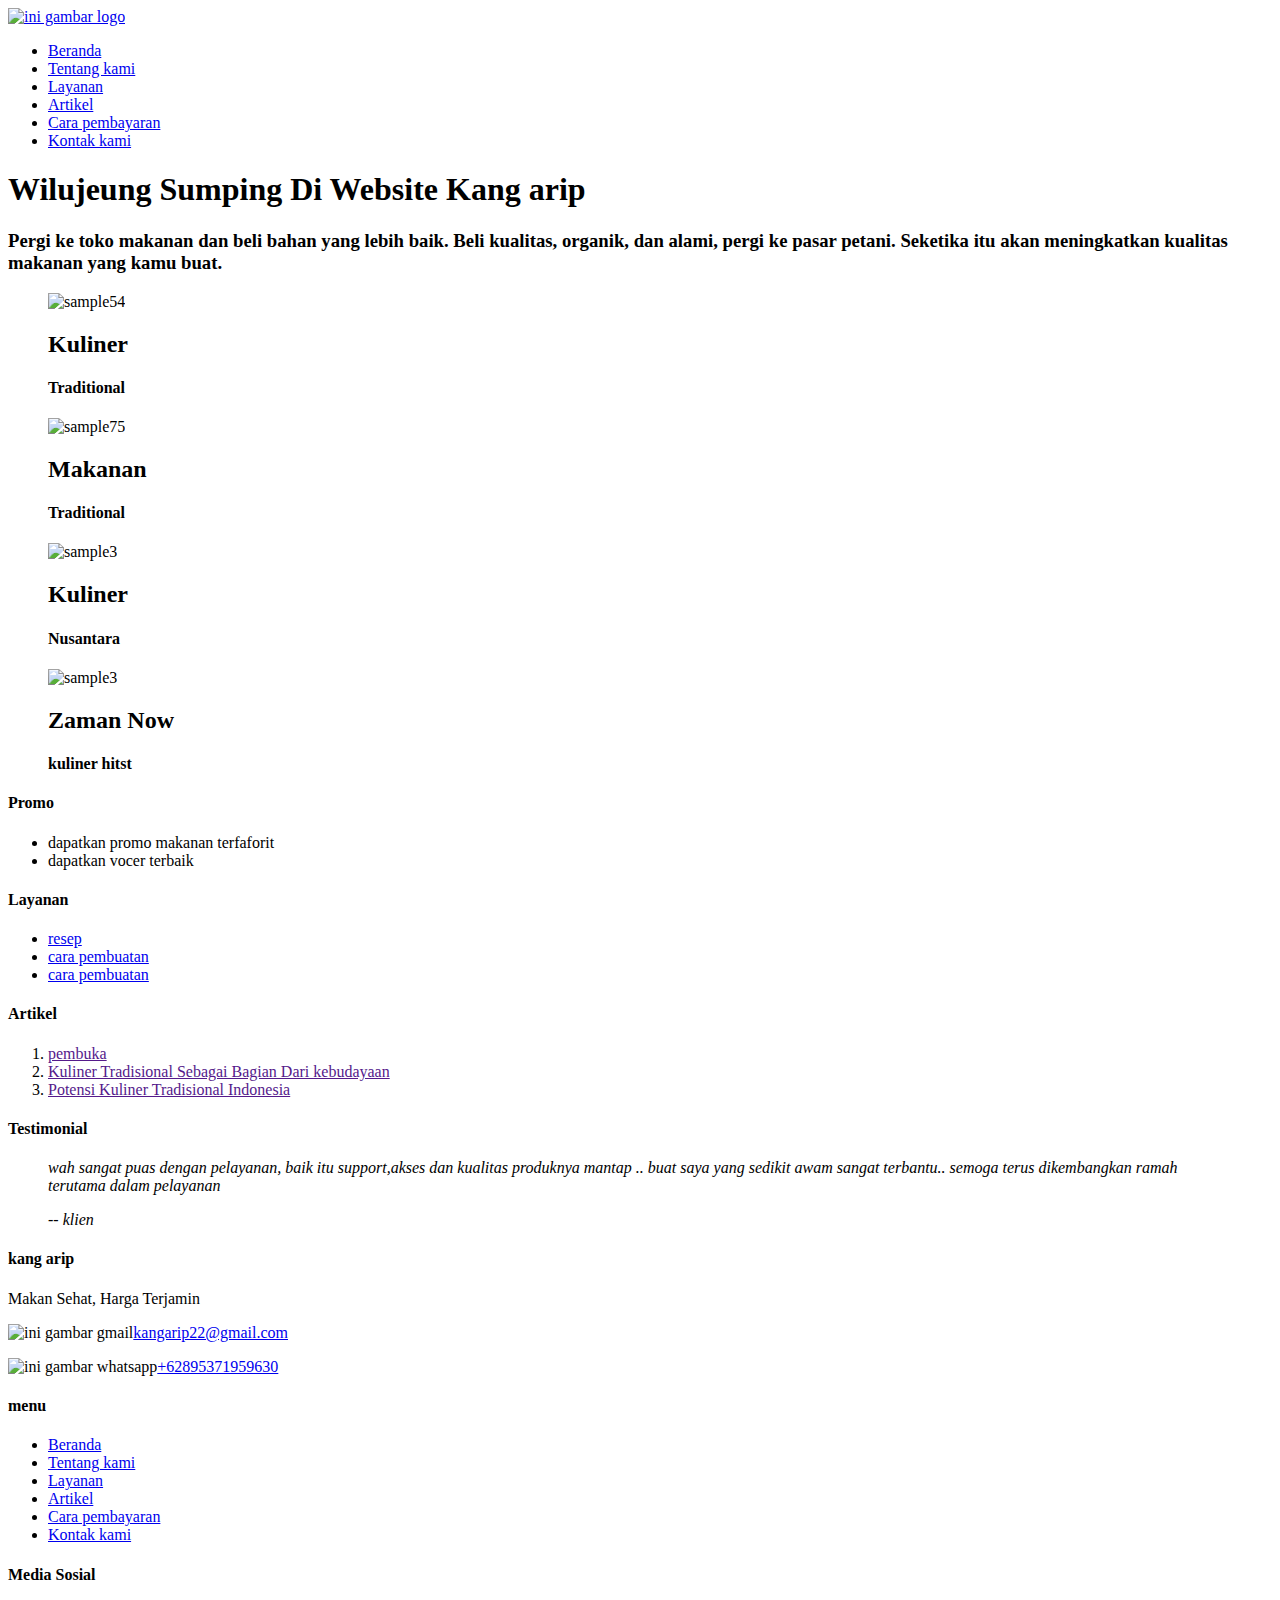
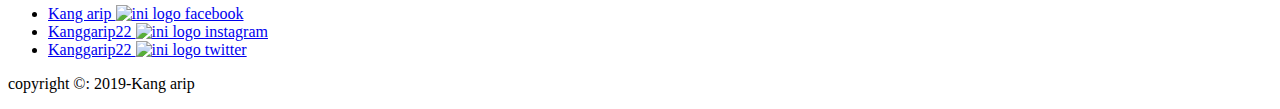
==== index.html @ 23aae1b4 "Add files via upload" ====
<!DOCTYPE html>
<html>
    <head>
        <meta charset="UTF-8">
        <meta name="viewport" content="width=device.width,initial-scale=1.0">
        <!-- start title -->
            <title>latihan</title>
        <!-- end title-->
        
        <!-- start description -->
            <meta name="descriftion" content="halaman ini untuk latihan struktur HTML">
        <!-- end description -->

        <!-- start css -->
            <link rel="stylesheet" href="styles/styles.css">
        <!-- end css -->

    </head>
    <body>
        <!-- start logo -->
            <div class="container logo bg-brown" >
                <a href="index.html" title="Kang arip">
                <img src="image/logo-arip.jpg" alt="ini gambar logo" width="200">
                </a>
            </div>
        <!-- end logo -->

        <!-- start menu primer -->
        <div class="container menu-primer">
            <ul class="content-font">
                <li>
                    <a href="index.html" title="Beranda">Beranda</a>
                </li>
                <li>
                    <a href="Tentang.html" title="Tentang kami">Tentang kami</a>
                </li>
                <li>
                    <a href="Layanan.html" title="Layanan">Layanan</a>
                </li>
                </li>
                <li>
                    <a href="Artikel.html" title="Artikel">Artikel</a>
                </li>
                <li>
                    <a href="pembayaran.html" title="Cara pembayaran">Cara pembayaran</a>
                </li>
                <li>
                    <a href="Kontak.html" title="Kontak kami">Kontak kami</a>
                </li>
            </ul>
        </div>
        <!-- end menu primer -->

        <!--  start jumbotron -->
        <div class="container bg-ungu">
            <div class="container-fn">
                <h1>Wilujeung Sumping Di Website Kang arip</h1>
                <h3>Pergi ke toko makanan dan beli bahan yang lebih baik. Beli kualitas, organik, dan alami, pergi ke pasar petani. Seketika itu akan meningkatkan kualitas makanan yang kamu buat.</h3>
            </div>
        </div>
        <!-- end jumbotron -->

        <!-- start effects -->
            <div class="container">
                <figure class="snip1387">
                    <img src="image/kue tradisional.jpg" alt="sample54" />
                    <figcaption>
                    <div>
                        <h2>Kuliner</h2>
                        <h4>Traditional</h4>
                    </div>
                    </figcaption>
                    <a href="#"></a>
                </figure>
                <figure class="snip1387 ">
                    <img src="image/makanan tradisional.jpg" alt="sample75" />
                    <figcaption>
                    <div>
                        <h2>Makanan</h2>
                        <h4>Traditional</h4>
                    </div>
                    </figcaption>
                    <a href="#"></a>
                </figure>
                <figure class="snip1387">
                    <img src="image/kuliner.jpg" alt="sample3" />
                    <figcaption>
                    <div>
                        <h2>Kuliner</h2>
                        <h4>Nusantara</h4>
                    </div>
                    </figcaption>
                    <a href="#"></a>
                </figure>
                <figure class="snip1387">
                    <img src="image/moderen hist.gif" alt="sample3" />
                    <figcaption>
                    <div>
                        <h2>Zaman Now</h2>
                        <h4>kuliner hitst</h4>
                    </div>
                    </figcaption>
                    <a href="#"></a>
                </figure>
            </div>
        <!-- end effects -->

        <!-- start promo & layanan -->
        <div class="container">
            <!-- start promo -->
            <div class="main-home-one bg-ungu" >
                <div class="box-heading">
                    <h4><b>Promo</b></h4>
                </div>
                <div class="box-isi">
                    <ul>
                        <li>dapatkan promo makanan terfaforit</li>
                        <li>dapatkan vocer terbaik</li>
                    </ul>
                </div>
            </div>
            <!-- end promo -->

            <!-- start layanan -->
            <div class="main-home-two bg-ungu">
                    <div class="box-heading">
                        <h4><b>Layanan</b></h4>
                    </div>
                    <div class="box-isi">
                        <ul>
                            <li>
                                <a href="layanan.html" title="resep">resep</a>
                            </li>
                            <li>
                                <a href="Layanan.html" title="cara pembuatan">cara pembuatan</a>
                            </li>
                            <li>
                                <a href="layanan.html" title="cara penyajian">cara pembuatan</a>
                            </li>
                        </ul>
                    </div>       
            </div>
             <!-- end layanan -->
        </div>
        <!-- end promo & layanan -->

        <!-- start artikel & testimonial -->
            <div class="container">
                <!-- start artikel -->
                <div class="main-home-one">
                    <div class="box-heading">
                        <h4><b>Artikel</b></h4> 
                    </div>
                    <div class="box-isi">
                        <ol>
                            <li>
                            <a href="" title="Pembuka">pembuka</a>
                            </li>
                            <li>
                                <a href="" title="Kuliner Tradisional Sebagai Bagian Dari kebudayaan">Kuliner Tradisional Sebagai Bagian Dari kebudayaan</a>
                            </li>
                            <li>
                                <a href="" title="Potensi Kuliner Tradisional Indonesia">Potensi Kuliner Tradisional Indonesia</a>
                            </li>
                        </ol>
                    </div>
                </div>
                <!-- end artikel -->

                <!-- start testimonial -->
                <div class="main-home-two">
                    <div class="box-heading">
                        <h4><b>Testimonial</b></h4>
                    </div>
                    <div class="box-isi">
                        <blockquote class="testimonial">
                            <p>
                                <em>wah sangat puas dengan pelayanan, baik itu support,akses dan kualitas produknya mantap .. buat saya yang sedikit awam sangat terbantu.. semoga terus dikembangkan ramah terutama dalam pelayanan</em>
                            </p>
                            <cite>-- klien</cite>
                        </blockquote>
                    </div>
                </div>
                <!-- end testimonial -->
            </div>
        <!-- end artikel & testimonial -->

        <!-- start menu sekunder -->
        <div class="container-full bg-darksalmon menu-sekunder">
            <div class="cuntainer">
                <!-- start kang arip -->
                <div class="menu-sekunder-one">
                    <h4><b>kang arip</b></h4>
                    <p>Makan Sehat, Harga Terjamin</p>
                    <p><img src="image/gmail.logo.png" alt="ini gambar gmail" width="25"><a href="mailto:kangarip22@gmail.com" title="kangarip22@gmail.com">kangarip22@gmail.com</a></p>
                    <p><img src="image/whatsapp.logo.png" alt="ini gambar whatsapp" width="25"><a href="tel:+62895371959630" title="+62895371959630">+62895371959630</a></p>
                </div>
                <!-- end kang arip -->

                <!-- start menu -->
                <div class="menu-sekunder-two">
                    <h4><b>menu</b></h4>
                    <ul class="content-font">
                        <li>
                            <a href="index.html" title="Beranda" class="active">Beranda</a>
                        </li>
                        <li>
                            <a href="Tentang.html" title="Tentang kami">Tentang kami</a>
                        </li>
                        <li>
                            <a href="Layanan.html" title="Layanan">Layanan</a>
                        </li>
                        <li>
                            <a href="Artikel.html" title="Artikel">Artikel</a>
                        </li>
                        <li>
                            <a href="pembayaran.html" title="Cara pembayaran">Cara pembayaran</a>
                        </li>
                        <li>
                            <a href="Kontak.html" title="Kontak kami">Kontak kami</a>
                        </li>
                    </ul>
                </div>
                <!-- end menu -->

                <!-- start media sosial -->
                <div class="menu-sekunder-three">
                    <h4><b>Media Sosial</b></h4>
                    <ul>
                        <li>
                            <a href="http://facebook.com/" title="facebook - Kang arip">Kang arip
                                <img src="image/Facebook.logo.png" alt="ini logo facebook" width="25">
                            </a>
                        </li>
                    
                        <li>
                            <a href="https://www.instagram.com/" title="instagram">Kanggarip22
                                <img src="image/instagram.logo.png" alt="ini logo instagram" width="25">
                            </a>
                        </li>

                        <li>
                            <a href="https://www.twitter.com/?hl=id" title="twitter">Kanggarip22
                                <img src="image/twitter.logo.png" alt="ini logo twitter" width="25">
                            </a>
                        </li>
                    </ul>
                </div>
                <!-- end media sosial -->
            </div>
        </div>        
        <!-- end menu sekunder -->

        <!-- start copyright -->
            <P>copyright &copy: 2019-Kang arip</P>
        <!-- end copyright -->

    </body>
</html>
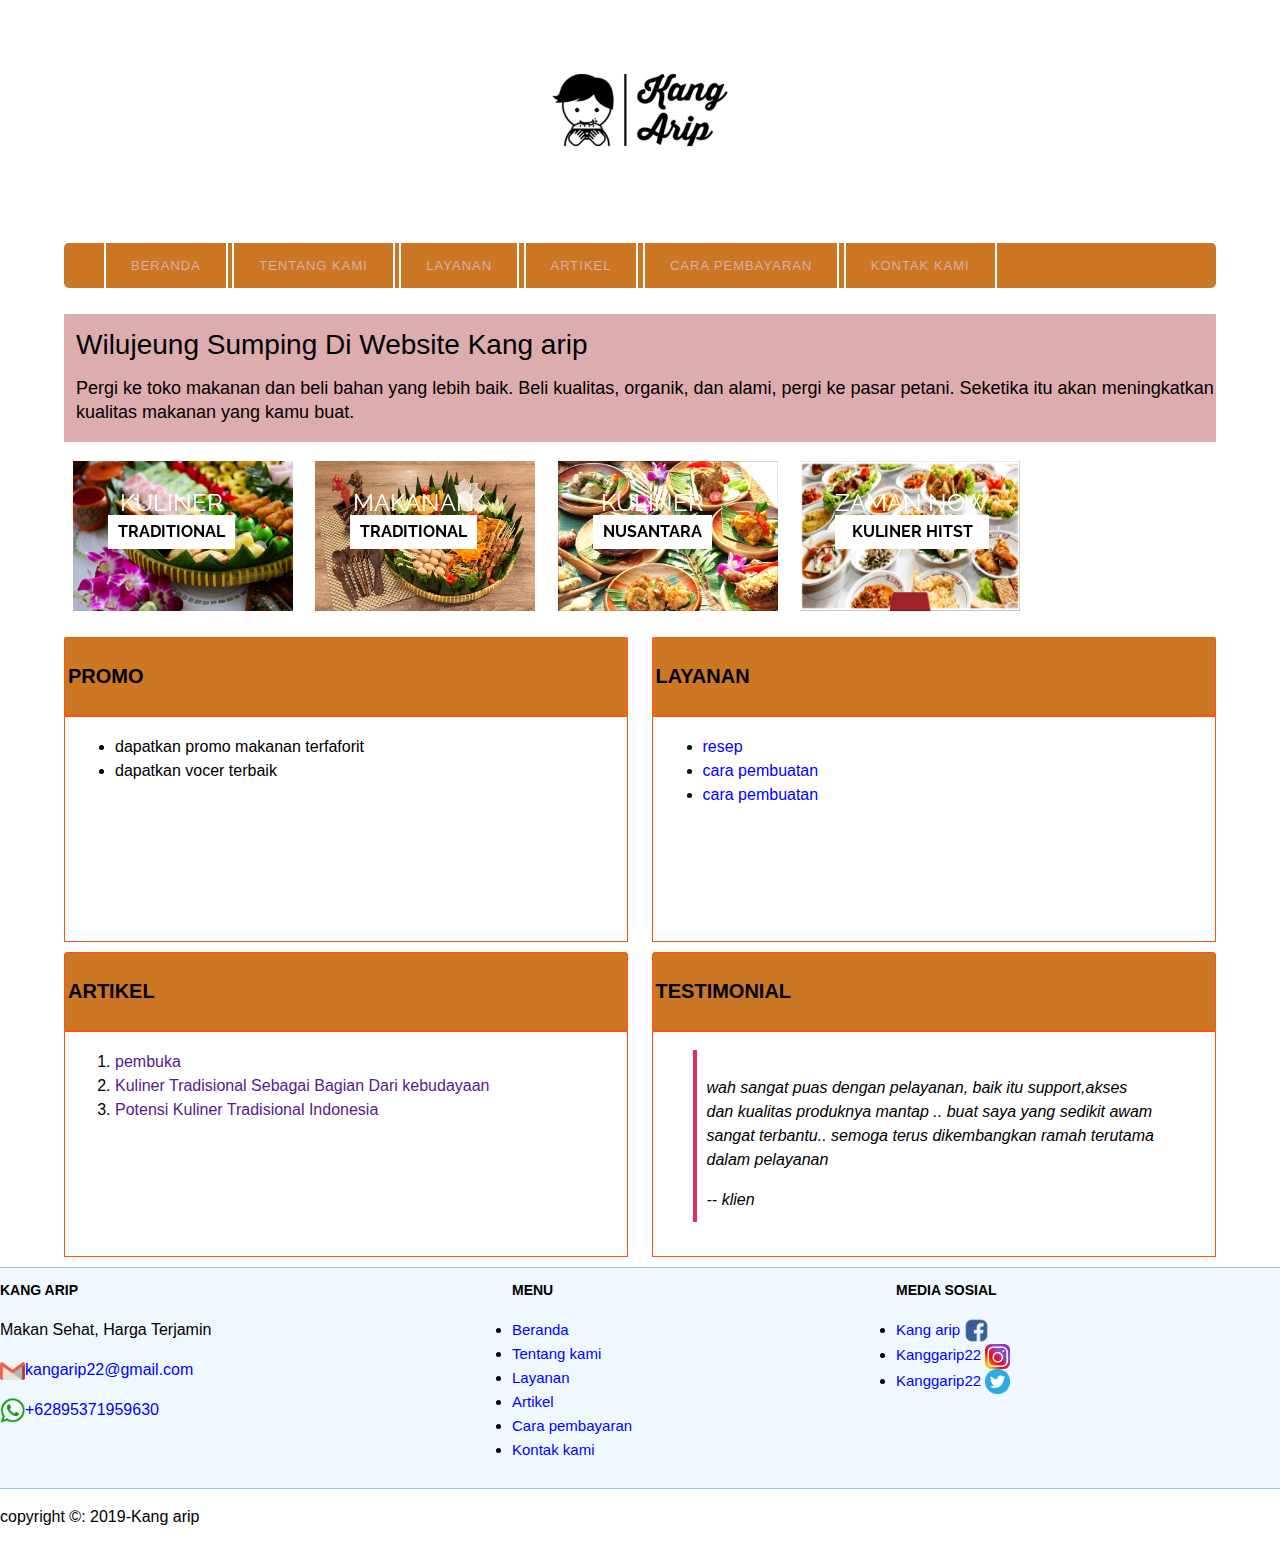
==== commit 0848d64f: "Add files via upload" ====
--- a/index.html
+++ b/index.html
@@ -32,20 +32,20 @@
                     <a href="index.html" title="Beranda">Beranda</a>
                 </li>
                 <li>
-                    <a href="Tentang.html" title="Tentang kami">Tentang kami</a>
-                </li>
-                <li>
-                    <a href="Layanan.html" title="Layanan">Layanan</a>
-                </li>
-                </li>
-                <li>
-                    <a href="Artikel.html" title="Artikel">Artikel</a>
+                    <a href="tentang.html" title="Tentang kami">Tentang kami</a>
+                </li>
+                <li>
+                    <a href="layanan.html" title="Layanan">Layanan</a>
+                </li>
+                </li>
+                <li>
+                    <a href="artikel.html" title="Artikel">Artikel</a>
                 </li>
                 <li>
                     <a href="pembayaran.html" title="Cara pembayaran">Cara pembayaran</a>
                 </li>
                 <li>
-                    <a href="Kontak.html" title="Kontak kami">Kontak kami</a>
+                    <a href="kontak.html" title="Kontak kami">Kontak kami</a>
                 </li>
             </ul>
         </div>
@@ -205,19 +205,19 @@
                             <a href="index.html" title="Beranda" class="active">Beranda</a>
                         </li>
                         <li>
-                            <a href="Tentang.html" title="Tentang kami">Tentang kami</a>
-                        </li>
-                        <li>
-                            <a href="Layanan.html" title="Layanan">Layanan</a>
-                        </li>
-                        <li>
-                            <a href="Artikel.html" title="Artikel">Artikel</a>
+                            <a href="tentang.html" title="Tentang kami">Tentang kami</a>
+                        </li>
+                        <li>
+                            <a href="layanan.html" title="Layanan">Layanan</a>
+                        </li>
+                        <li>
+                            <a href="artikel.html" title="Artikel">Artikel</a>
                         </li>
                         <li>
                             <a href="pembayaran.html" title="Cara pembayaran">Cara pembayaran</a>
                         </li>
                         <li>
-                            <a href="Kontak.html" title="Kontak kami">Kontak kami</a>
+                            <a href="kontak.html" title="Kontak kami">Kontak kami</a>
                         </li>
                     </ul>
                 </div>
--- a/styles/styles.css
+++ b/styles/styles.css
@@ -0,0 +1,404 @@
+/* font */
+@import url(https://fonts.googleapis.com/css?family=Raleway:400,700);
+/* end font*/
+
+/* start body */
+    body {  
+        color:  #000000;
+        font-family: Helvetica, 'Times New Roman', sans-serif;
+        font-size: 16px;
+        line-height: 1.5em;
+        margin: 0;
+        padding: 0;
+    }
+/* end body */
+
+/* start debug */
+    .bg-darksalmon {
+        background-color: darksalmon;
+    }
+    .bg-ungu {
+        background-color: #DCACAE
+    }
+    .bg-oren{
+        background-color: #f78316
+    }
+    .bg-putih{
+        background-color: #ffffff
+    }
+
+/* end debug */
+
+/* start container */
+    .container {
+        margin: 10px auto;
+        overflow: auto;
+        width: 90%;
+    }
+    .container-full {
+        margin: 10px auto;
+        overflow: auto;
+        width: 100%;
+    }
+    .container-fn{
+        padding-left: 12px;
+    }
+    .container-fn ul li {
+        padding-right: 30px;
+    }
+    .container-fn ul li p {
+        text-align: justify;
+    }
+/* end container */
+
+/* start logo */
+    .logo {
+        text-align: center;
+    }
+/* end logo */
+/* start menu primer */
+    .menu-primer ul {
+        background-color: #CC7723;
+        border-radius: 5px;
+        box-shadow: 0 3px 5px -1p x rgba(0,0,0,.2),
+                    0 6px 10x 0px rgba(0,0,0,.14),
+                    0 1px 18px 0px rgba(0,0,0,.2);
+    }
+    .menu-primer li {
+        border-right: 2px solid #FFFFFF;
+        border-left: 2px solid #FFFFFF;
+        display: inline-block;
+        padding:10px 15px;
+        text-align: center;
+    }
+    .menu-primer li a {
+        color: #DCACAE;
+        font-size: 13px;
+        letter-spacing: 1px;    
+        padding: 10px 10px;
+        text-transform: uppercase;
+        
+    }
+    .content-fot li a {
+        text-align: center;
+    }
+    .menu-primer a:hover {
+        background-color: #f9f9f9f9;
+        color: black;
+        text-decoration: none;
+    }
+    .menu-primer .active {
+        background-color: #ffffff;
+        color: #000000;
+        text-align: none
+    }
+/* end menu primer */
+
+/* start anchor / Heperlik */ 
+    a:link,
+    a:active {
+        color: blue;
+        text-decoration: none;
+    }
+    a:hover,
+    a:active {
+        color: 000000;
+        text-decoration: underline;
+    }
+/* end anchor / Heperlik */
+
+/* start heading */
+h1, h2, h3, h4, h5, h6 {
+    font-weight: 400;
+    leter-spacing:  1px;
+}
+    h1 {
+        font-size: 28px;
+    }
+    h2 {
+        font-size: 24px;
+    }
+    h3 {
+        font-size: 18px;
+    }
+    h4 {
+        font-size: 16px;
+    }
+    h5 {
+        font-size: 14px;
+    }
+    h6 {
+        font-size: 13px;
+    }
+/* end heading */
+
+/* start jumbotron */
+.jumbotron {
+    background-color: #CC7723;
+    border: 1px solid #fa5412 ;
+    border-radius: 4px;
+    padding: 20px 0;
+}
+    .jumbotron-h1 {
+        font-size: 32px;
+        padding: 0 20px;
+    }
+    .jumbotron-h3 {
+        font-size: 20px;
+        padding: 0 20px;
+    }
+/* end jumbotron */
+
+/* start main */
+    .main-home-one {
+        float: left;
+        width: 49%;
+    }
+
+    .main-home-two {
+        float: right;
+        width: 49%;
+    }
+
+    .main-home-one .box-isi,
+    .main-home-two .box-isi {
+        height: 220px;
+    } 
+/* end main */
+
+/* star box-heading */
+.box-heading {
+     background-color: #CC7723;
+     border: 1px solid #fa5412;
+     border-radius: 3px 3px 0 0;
+     padding: 0px 3px;
+     text-transform: uppercase;
+}
+.box-heading h4{
+    font-size: 20px;
+    range: 0;
+    width: 5px;
+}
+       
+.box-isi {
+    background-color: #FFFFFF;
+    border: 1px solid #fa5412;
+    border-top: 3px 3px 0 0;
+    range: 0;
+    padding: 2px 10px;
+}
+/* end box-heading */
+
+/* start testimoinial */
+.testimonial {
+    border-left: 4px solid #df2e5d;
+    margin-left: 30px;
+    padding: 10px;
+}
+/* start testimoinial */
+
+/* start menu sekunder */
+.menu-sekunder {
+    background-color: aliceblue;
+    border-bottom: 1px solid rgb(157, 198, 235);
+    border-top: 1px solid rgb(157, 198, 235);
+    overflow: auto;
+    padding: 10px 0;
+}
+.menu-sekunder h4 {
+    font-size: 14px;
+    margin: 0 auto;
+    text-transform: uppercase;
+}
+.menu-sekunder ul {
+    padding: 0;    
+}
+.menu-sekunder li {
+    list-style: disc;
+}
+
+.menu-sekunder li a,
+.menu sekunder p {
+    font-size: 15px;
+}
+
+.menu-sekunder-one,
+.menu-sekunder-two,
+.menu-sekunder-three {
+    float: left;
+}
+.menu-sekunder-one {
+    width: 40%;
+}
+.menu-sekunder-two {
+    width: 30%;
+}
+.menu-sekunder-three{
+    width: 30%;
+}
+.menu-sekunder img {
+    vertical-align: middle; 
+}
+/* end menu sekunder */
+
+/* star copyright */
+.copyright p {
+    font-size: 15px;
+}
+/* end copyright */
+
+/* start effects */
+figure.snip1387 {
+    font-family: 'Raleway', Arial, sans-serif;
+    position: relative;
+    overflow: hidden;
+    margin: 9px;
+    min-width: 200px;
+    max-width: 220px;
+    width: 100%;
+    color: #ffffff;
+    text-align: center;
+    font-size: 16px;
+    background-color: #000000;
+    display: inline-block;
+  }
+  figure.snip1387 *,
+  figure.snip1387 *:before,
+  figure.snip1387 *:after {
+    -webkit-box-sizing: border-box;
+    box-sizing: border-box;
+    -webkit-transition: all 0.55s ease;
+    transition: all 0.55s ease;
+  }
+  figure.snip1387 img {
+    max-width: 100%;
+    backface-visibility: hidden;
+    vertical-align: top;
+    width: 300px;
+    height: 150px;
+  }
+  figure.snip1387 figcaption {
+    position: absolute;
+    top: 25px;
+    left: 25px;
+    padding: 5px 10px 10px;
+  }
+  figure.snip1387 figcaption:before,
+  figure.snip1387 figcaption:after {
+    height: 2px;
+    width: 400px;
+    position: absolute;
+    content: '';
+    background-color: #ffffff;
+  }
+  figure.snip1387 figcaption:before {
+    top: 0;
+    left: 0;
+    -webkit-transform: translateX(100%);
+    transform: translateX(100%);
+  }
+  figure.snip1387 figcaption:after {
+    bottom: 0;
+    right: 0;
+    -webkit-transform: translateX(-100%);
+    transform: translateX(-100%);
+  }
+  figure.snip1387 figcaption div:before,
+  figure.snip1387 figcaption div:after {
+    width: 2px;
+    height: 300px;
+    position: absolute;
+    content: '';
+    background-color: #ffffff;
+  }
+  figure.snip1387 figcaption div:before {
+    top: 0;
+    left: 0;
+    -webkit-transform: translateY(100%);
+    transform: translateY(100%);
+  }
+  figure.snip1387 figcaption div:after {
+    bottom: 0;
+    right: 0;
+    -webkit-transform: translateY(-100%);
+    transform: translateY(-100%);
+  }
+  figure.snip1387 h2,
+  figure.snip1387 h4 {
+    margin: 0;
+    text-transform: uppercase;
+  }
+  figure.snip1387 h2 {
+    font-weight: 400;
+  }
+  figure.snip1387 h4 {
+    display: block;
+    font-weight: 700;
+    background-color: #ffffff;
+    padding: 5px 10px;
+    color: #000000;
+  }
+  figure.snip1387 a {
+    position: absolute;
+    top: 0;
+    bottom: 0;
+    left: 0;
+    right: 0;
+  }
+  figure.snip1387:hover img,
+  figure.snip1387.hover img {
+    zoom: 1;
+    filter: alpha(opacity=50);
+    -webkit-opacity: 0.5;
+    opacity: 0.5;
+  }
+  figure.snip1387:hover figcaption:before,
+  figure.snip1387.hover figcaption:before,
+  figure.snip1387:hover figcaption:after,
+  figure.snip1387.hover figcaption:after,
+  figure.snip1387:hover figcaption div:before,
+  figure.snip1387.hover figcaption div:before,
+  figure.snip1387:hover figcaption div:after,
+  figure.snip1387.hover figcaption div:after {
+    -webkit-transform: translate(0, 0);
+    transform: translate(0, 0);
+  }
+  figure.snip1387:hover figcaption:before,
+  figure.snip1387.hover figcaption:before,
+  figure.snip1387:hover figcaption:after,
+  figure.snip1387.hover figcaption:after {
+    -webkit-transition-delay: 0.15s;
+    transition-delay: 0.15s;
+  }
+/* end effects */
+
+@media only screen and (max-width:800px) {
+    body{
+        font-size: 10px;
+    }
+}
+
+/* start untuk hp */
+@media only screen and (max-width:480px ) {
+    body {
+        background-color: black;
+    }
+    .menu-primer ul {
+        background-color: #fd094a;
+                
+    }
+    .menu-primer li{
+        display: block;
+       }
+      .main-home-one {
+        /* float: left; */
+        width: 100%;
+        
+      
+    }
+    .main-home-two {
+        /* float: left; */
+        width: 100%;
+    }
+}
+/* end untuk hp */